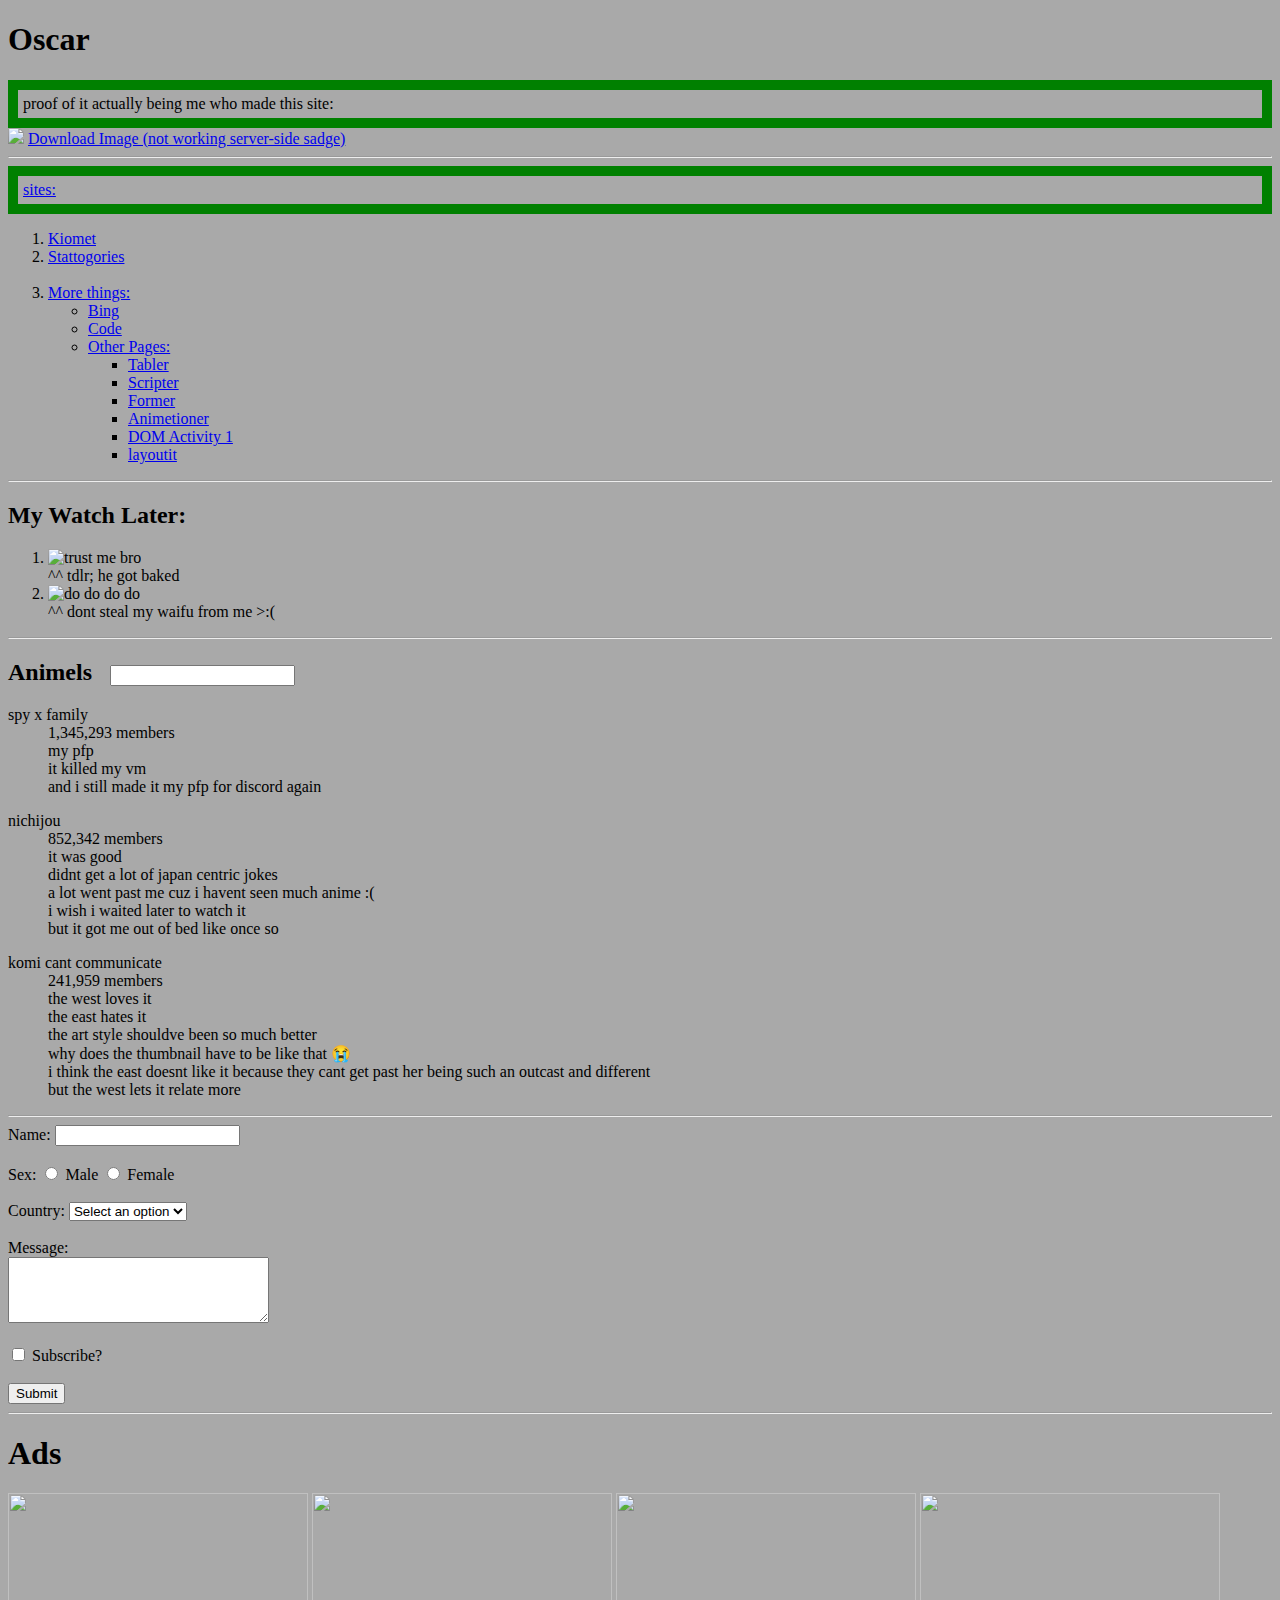
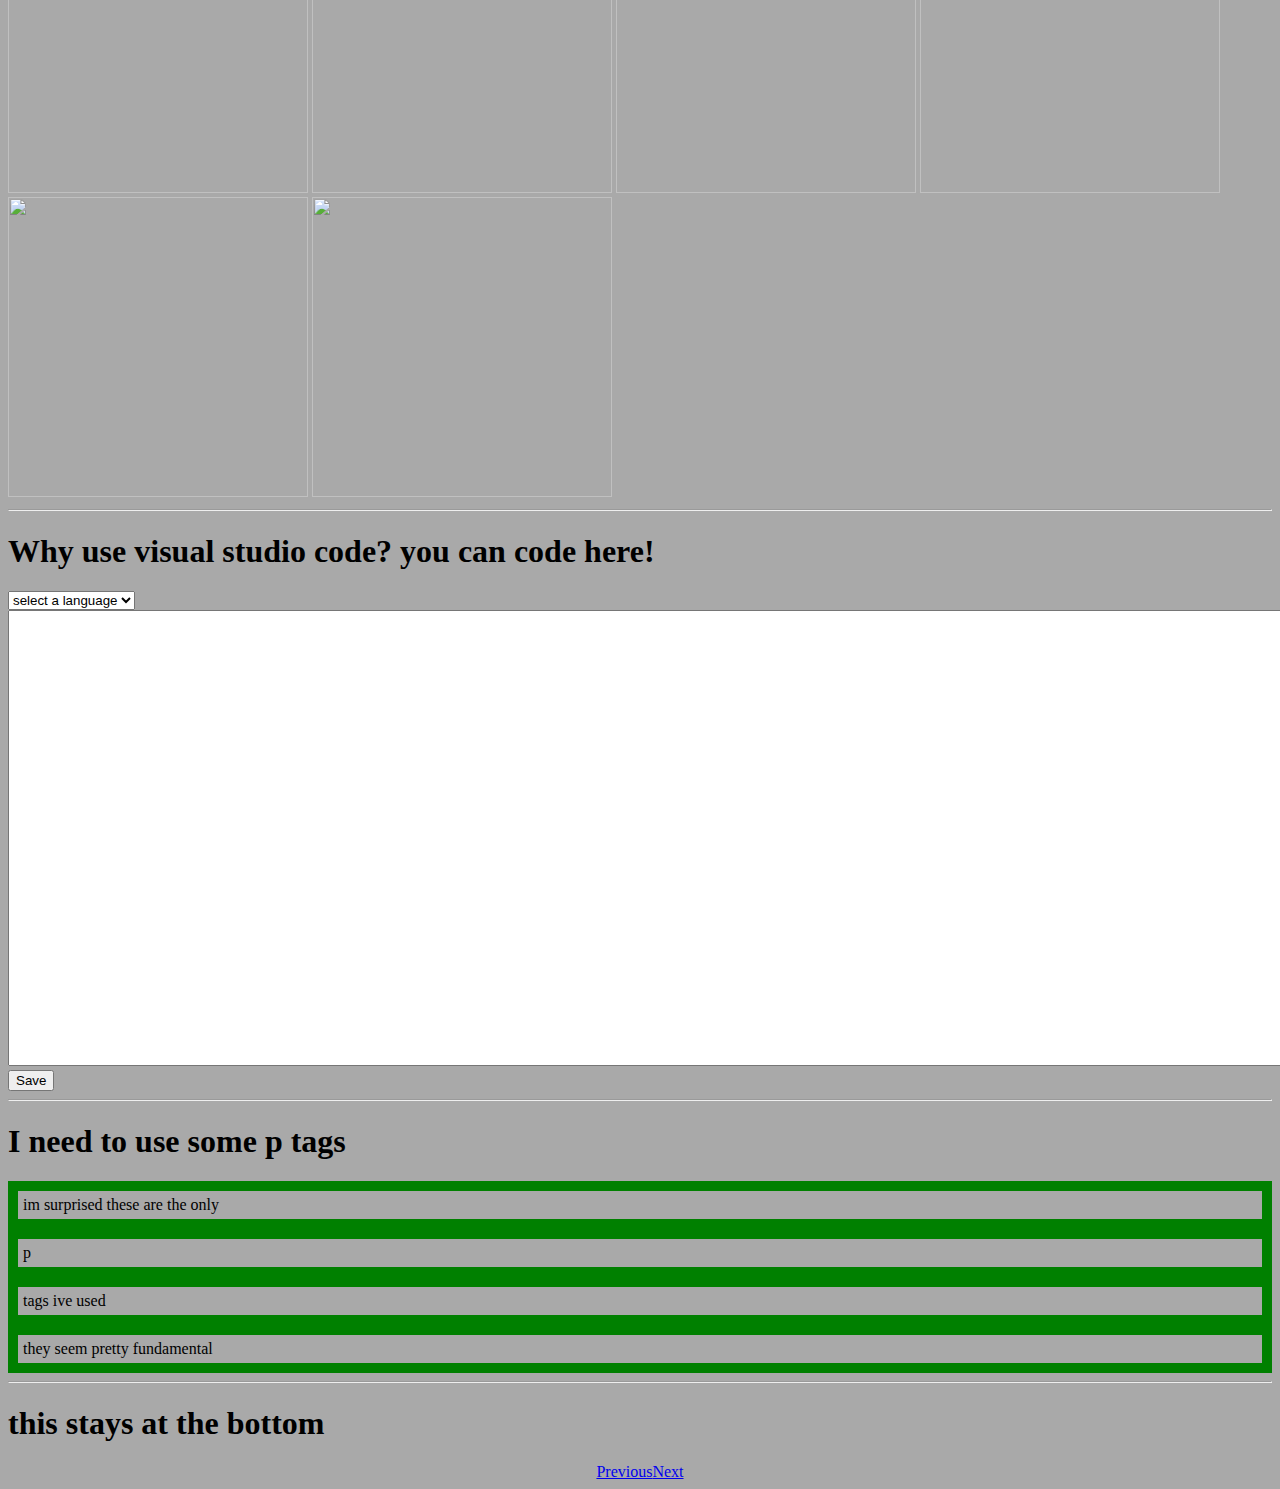
==== index.html @ 0e40cea9 "layouts" ====
<!DOCTYPE html>
<html lang="en">
    <head>
        <meta charset="UTF-8">
        <meta name="viewport" content="width=device-width, initial-scale=1.0">
        <title>...</title>
        <link rel="stylesheet" href="style.css">
        <script src="script.js"></script>
    </head>
    <body>
        <script>print('index.html')</script>
        <h1>Oscar</h1>
        <p>proof of it actually being me who made this site:</p>
        <img src="https://cdn.discordapp.com/attachments/1118134165448179742/1118498365198573639/b97528d8-0495-4833-b750-377b67da0306.png">
        <a href="https://cdn.discordapp.com/attachments/1118134165448179742/1118498365198573639/b97528d8-0495-4833-b750-377b67da0306.png" download="ITS ME">Download Image (not working server-side sadge)</a>

        <hr>
        <p><a href="https://www.whonix.org/">sites:</a></p>
        <ol>
            <li><a href="https://kiomet.com/">Kiomet</a></li>
            <li><a href="https://www.stattogories.com/">Stattogories</a></li>
            <br />
            <li><a href="https://discord.com/channels/1113578913797521408/1117435523468906506">More things:</a></li>
            <ul>
                <li><a href="https://www.bing.com/visualsearch?FORM=SBILNM">Bing</a></li>
                <li><a href="https://github.com/oscarcollege/hello">Code</a></li>
                <li><a href="https://products.hasbro.com/en-gb">Other Pages:</a></li>
                <ul>
                    <li><a href="tabler.html">Tabler</a></li>
                    <li><a href="scripter.html">Scripter</a></li>
                    <li><a href="former.html">Former</a></li>
                    <li><a href="animetioner.html">Animetioner</a></li>
                    <li><a href="dom-activity-1.html">DOM Activity 1</a></li>
                    <li><a href="layoutit.html">layoutit</a></li>
                </ul>
            </ul>
        </ol>

        <hr>
        <h2>My Watch Later:</h2>
        <ol>
            <li><img src="https://cdn.discordapp.com/attachments/1118134165448179742/1118140232118829066/20230610_000651.png" width="800" height="400" alt="trust me bro"><br>^^ tdlr; he got baked</li>
            <li><img src="https://cdn.discordapp.com/attachments/804491292897574944/1118159242646519889/c5a221038390a9551c4e4430ab25188c.png" width="800" height="400" alt="do do do do"><br>^^ dont steal my waifu from me >:(</li>
        </ol>

        <hr>
        <h2>Animels&nbsp;&nbsp;&nbsp;<input></h2>
        <dl>
            <dt>spy x family</dt>
            <dd>1,345,293 members</dd>
            <dd>my pfp</dd>
            <dd>it killed my vm</dd>
            <dd>and i still made it my pfp for discord again</dd>
        </dl>
        <dl>
            <dt>nichijou</dt>
            <dd>852,342 members</dd>
            <dd>it was good</dd>
            <dd>didnt get a lot of japan centric jokes</dd>
            <dd>a lot went past me cuz i havent seen much anime :(</dd>
            <dd>i wish i waited later to watch it</dd>
            <dd>but it got me out of bed like once so</dd>
        </dl>
        <dl>
            <dt>komi cant communicate</dt>
            <dd>241,959 members</dd>
            <dd>the west loves it</dd>
            <dd>the east hates it</dd>
            <dd>the art style shouldve been so much better</dd>
            <dd>why does the thumbnail have to be like that 😭</dd>
            <dd>i think the east doesnt like it because they cant get past her being such an outcast and different</dd>
            <dd>but the west lets it relate more</dd>
        </dl>

        <hr>
        <form>
            <label for="name">Name:</label>
            <input type="text" name="name"><br><br>
            
            <label for="sex">Sex:</label>
            <input type="radio" name="sex" id="male" value="male">
            <label for="male">Male</label>
            <input type="radio" name="sex" id="female" value="female">
            <label for="female">Female</label> <br><br>
            
            <label for="country">Country: </label>
            <select name="country" id="country">
                <option>Select an option</option>
                <option value="nepal">Nepal</option>
                <option value="usa">USA</option>
                <option value="australia">Australia</option>
            </select><br><br>
            
            <label for="message">Message:</label><br>
            <textarea name="message" id="message" cols="30" rows="4"></textarea><br><br>
            
            <input type="checkbox" name="newsletter" id="newsletter">
            <label for="newsletter">Subscribe?</label><br><br>
            
            <input type="submit" value="Submit">
        </form>

        <hr>
        <h1>Ads</h1>
        <img src="https://cdn.discordapp.com/attachments/1118134165448179742/1118832801253437470/image.png" width="300" height="300">
        <img src="https://cdn.discordapp.com/attachments/1118134165448179742/1118833495154884669/image.png" width="300" height="300">
        <img src="https://cdn.discordapp.com/attachments/1118134165448179742/1118832801253437470/image.png" width="300" height="300">
        <img src="https://cdn.discordapp.com/attachments/1118134165448179742/1118833495154884669/image.png" width="300" height="300">
        <img src="https://cdn.discordapp.com/attachments/1118134165448179742/1118832801253437470/image.png" width="300" height="300">
        <img src="https://cdn.discordapp.com/attachments/1118134165448179742/1118833495154884669/image.png" width="300" height="300">

        <hr>
        <h1>Why use visual studio code? you can code here!</h1>
        <select>
            <option>select a language</option>
            <option>python</option>
            <option>c++</option>
            <option>c#</option>
            <option>c</option>
            <option>html</option>
            <option>javascript</option>
            <option>java</option>
            <option>ruby</option>
            <option>go</option>
            <option>v</option>
            <option>julia</option>
            <option>markdown</option>
            <option>typescript</option>
            <option>rust</option>
            <option>php</option>
            <option>sql</option>
            <option>english</option>
            <option>lilish (conlang)</option>
            <option>portuguese</option>
            <option>toki pona</option>
        </select>
        <textarea rows="30" cols="175" id="myTextarea"></textarea>
        <button onclick="printTextarea()">Save</button>

        <hr>
        <h1>I need to use some p tags</h1>
        <p>im surprised these are the only</p>
        <p>p</p>
        <p>tags ive used</p>
        <p>they seem pretty fundamental</p>

        <hr>
        <h1>this stays at the bottom</h1>
        <div class="pagination">
            <a href="#" class="prev">Previous</a>
            <div class="pages"></div>
            <a href="#" class="next">Next</a>
        </div>

    </body>
</html>
---- style.css ----
@font-face {
    font-family: mine;
    src: url("Nunito.ttf");
}

body {
    background-color: darkgrey;
    font-family: mine;
}

p {
    border: 10px solid green;
    padding: 5px;
    margin: 0px;
}

@keyframes example {
    0% {background-color: red; width: 55px;}
    100% {background-color: yellow; width: 215px;}
}
  
.colourwow {
    width: 215px;
    height: 100px;
    background-color: black;
    animation-name: example;
    animation-duration: 3s;
    animation-iteration-count: 5;
    animation-direction: alternate;
}

.pagination {
    display: flex;
    justify-content: center;
    align-items: center;
}
  
.pages {
    display: flex;
    gap: 5px;
}
  
.pages a {
    padding: 5px 10px;
    text-decoration: none;
    color: #000;
}
  
.pages a.active {
    font-weight: bold;
}

@keyframes dotter {
    0% {opacity: 0;}
    100% {opacity: 100;}
}

.dot {
    width: 100px;
    height: 100px;
}

.dot-holder {
    display: grid;
    place-items: center;
}

#is-the-dot {
    background-color: purple;
    animation-name: dotter;
    animation-duration: 1s;
    animation-iteration-count: infinite;
    animation-timing-function: ease-in-out;
    animation-direction: alternate-reverse;
    border-radius: 20px;
}
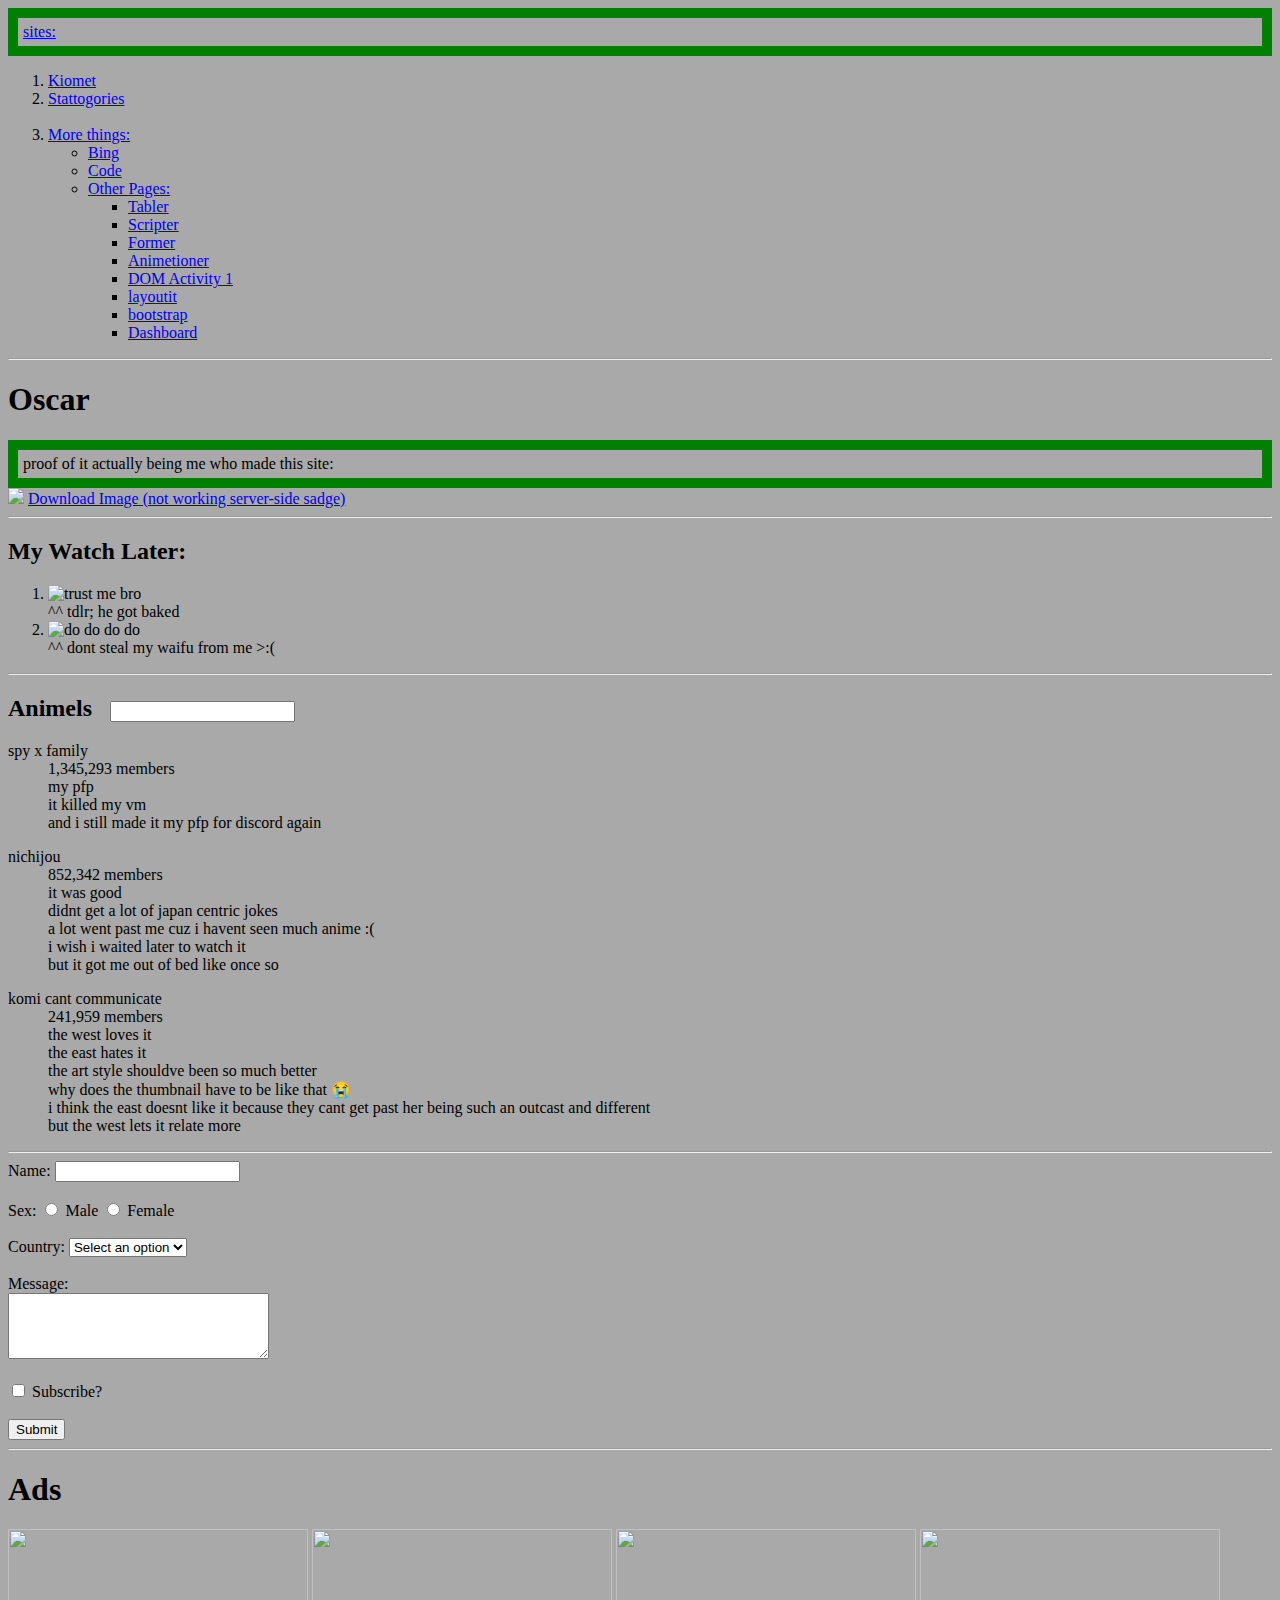
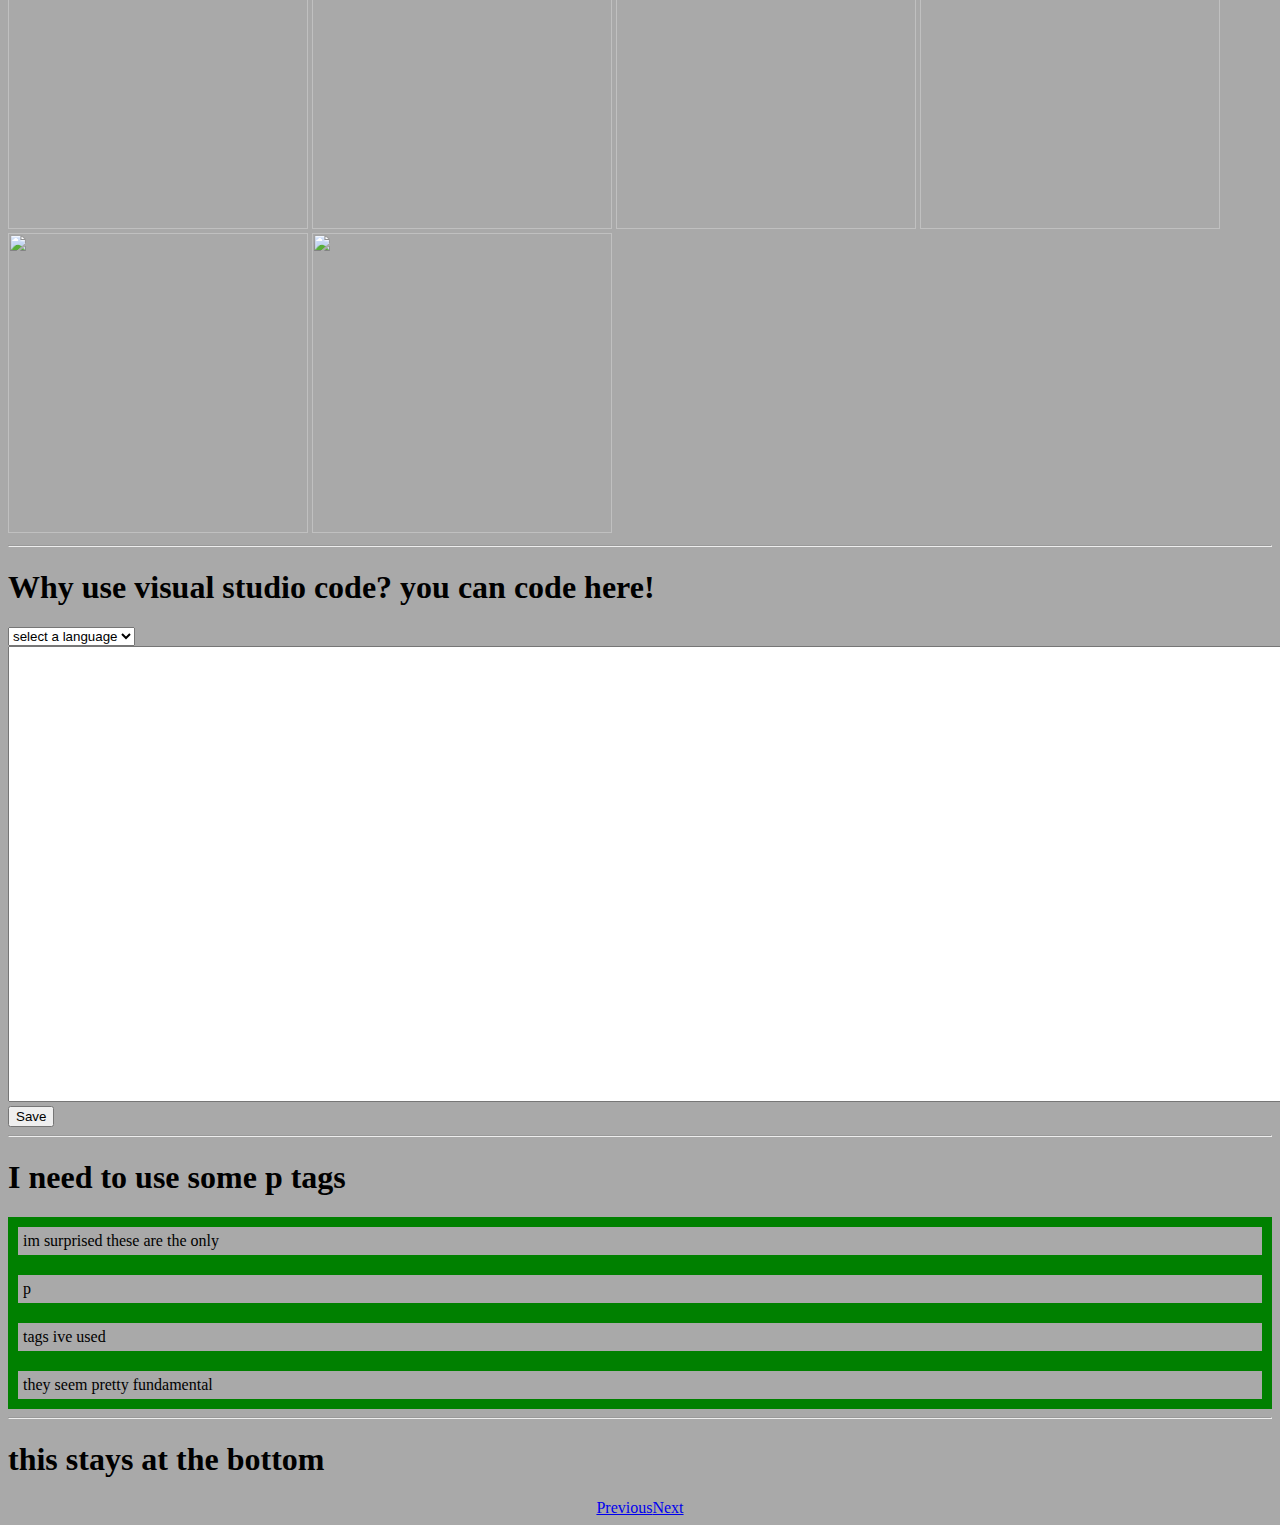
==== commit f562e6d5: "idk anymore" ====
--- a/index.html
+++ b/index.html
@@ -8,13 +8,6 @@
         <script src="script.js"></script>
     </head>
     <body>
-        <script>print('index.html')</script>
-        <h1>Oscar</h1>
-        <p>proof of it actually being me who made this site:</p>
-        <img src="https://cdn.discordapp.com/attachments/1118134165448179742/1118498365198573639/b97528d8-0495-4833-b750-377b67da0306.png">
-        <a href="https://cdn.discordapp.com/attachments/1118134165448179742/1118498365198573639/b97528d8-0495-4833-b750-377b67da0306.png" download="ITS ME">Download Image (not working server-side sadge)</a>
-
-        <hr>
         <p><a href="https://www.whonix.org/">sites:</a></p>
         <ol>
             <li><a href="https://kiomet.com/">Kiomet</a></li>
@@ -32,9 +25,17 @@
                     <li><a href="animetioner.html">Animetioner</a></li>
                     <li><a href="dom-activity-1.html">DOM Activity 1</a></li>
                     <li><a href="layoutit.html">layoutit</a></li>
+                    <li><a href="card.html">bootstrap</a></li>
+                    <li><a href="http://10.32.240.60/dashboard/">Dashboard</a></li>
                 </ul>
             </ul>
         </ol>
+
+        <hr>
+        <h1>Oscar</h1>
+        <p>proof of it actually being me who made this site:</p>
+        <img src="https://cdn.discordapp.com/attachments/1118134165448179742/1118498365198573639/b97528d8-0495-4833-b750-377b67da0306.png">
+        <a href="https://cdn.discordapp.com/attachments/1118134165448179742/1118498365198573639/b97528d8-0495-4833-b750-377b67da0306.png" download="ITS ME">Download Image (not working server-side sadge)</a>
 
         <hr>
         <h2>My Watch Later:</h2>
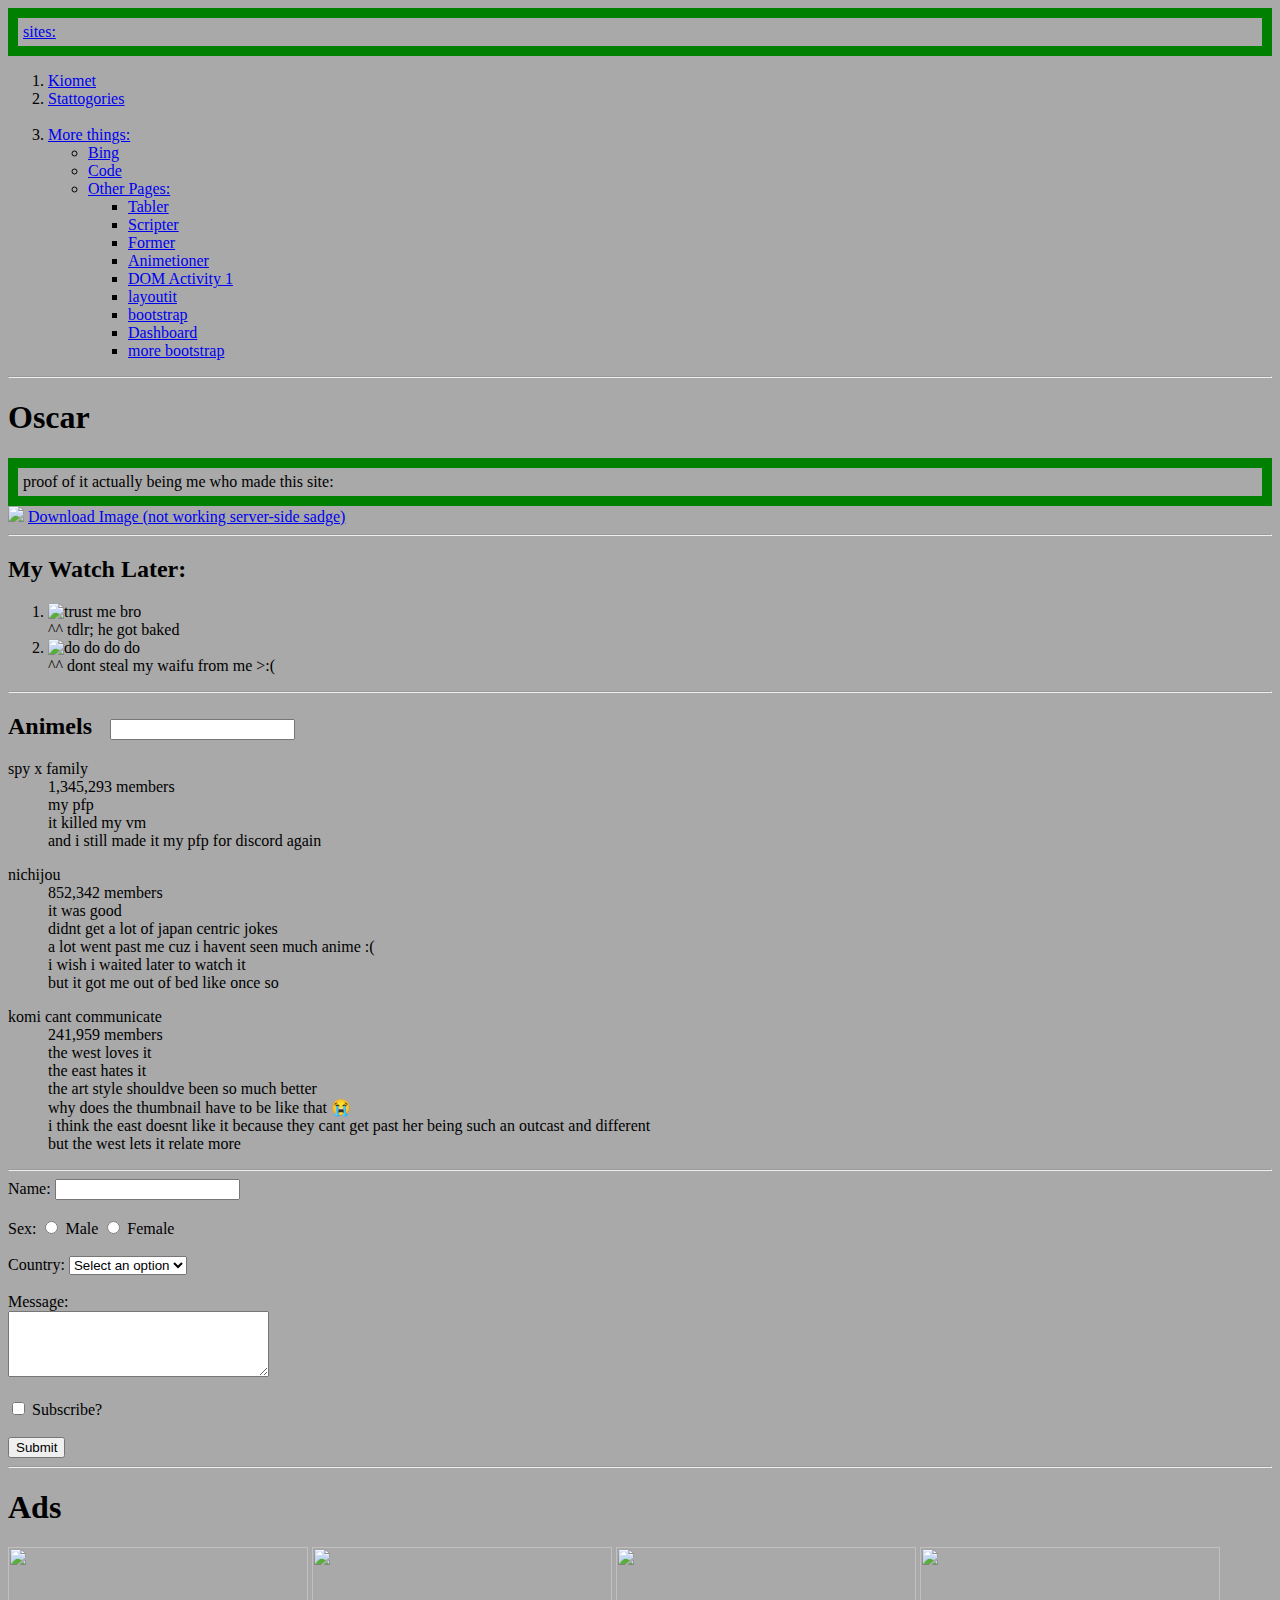
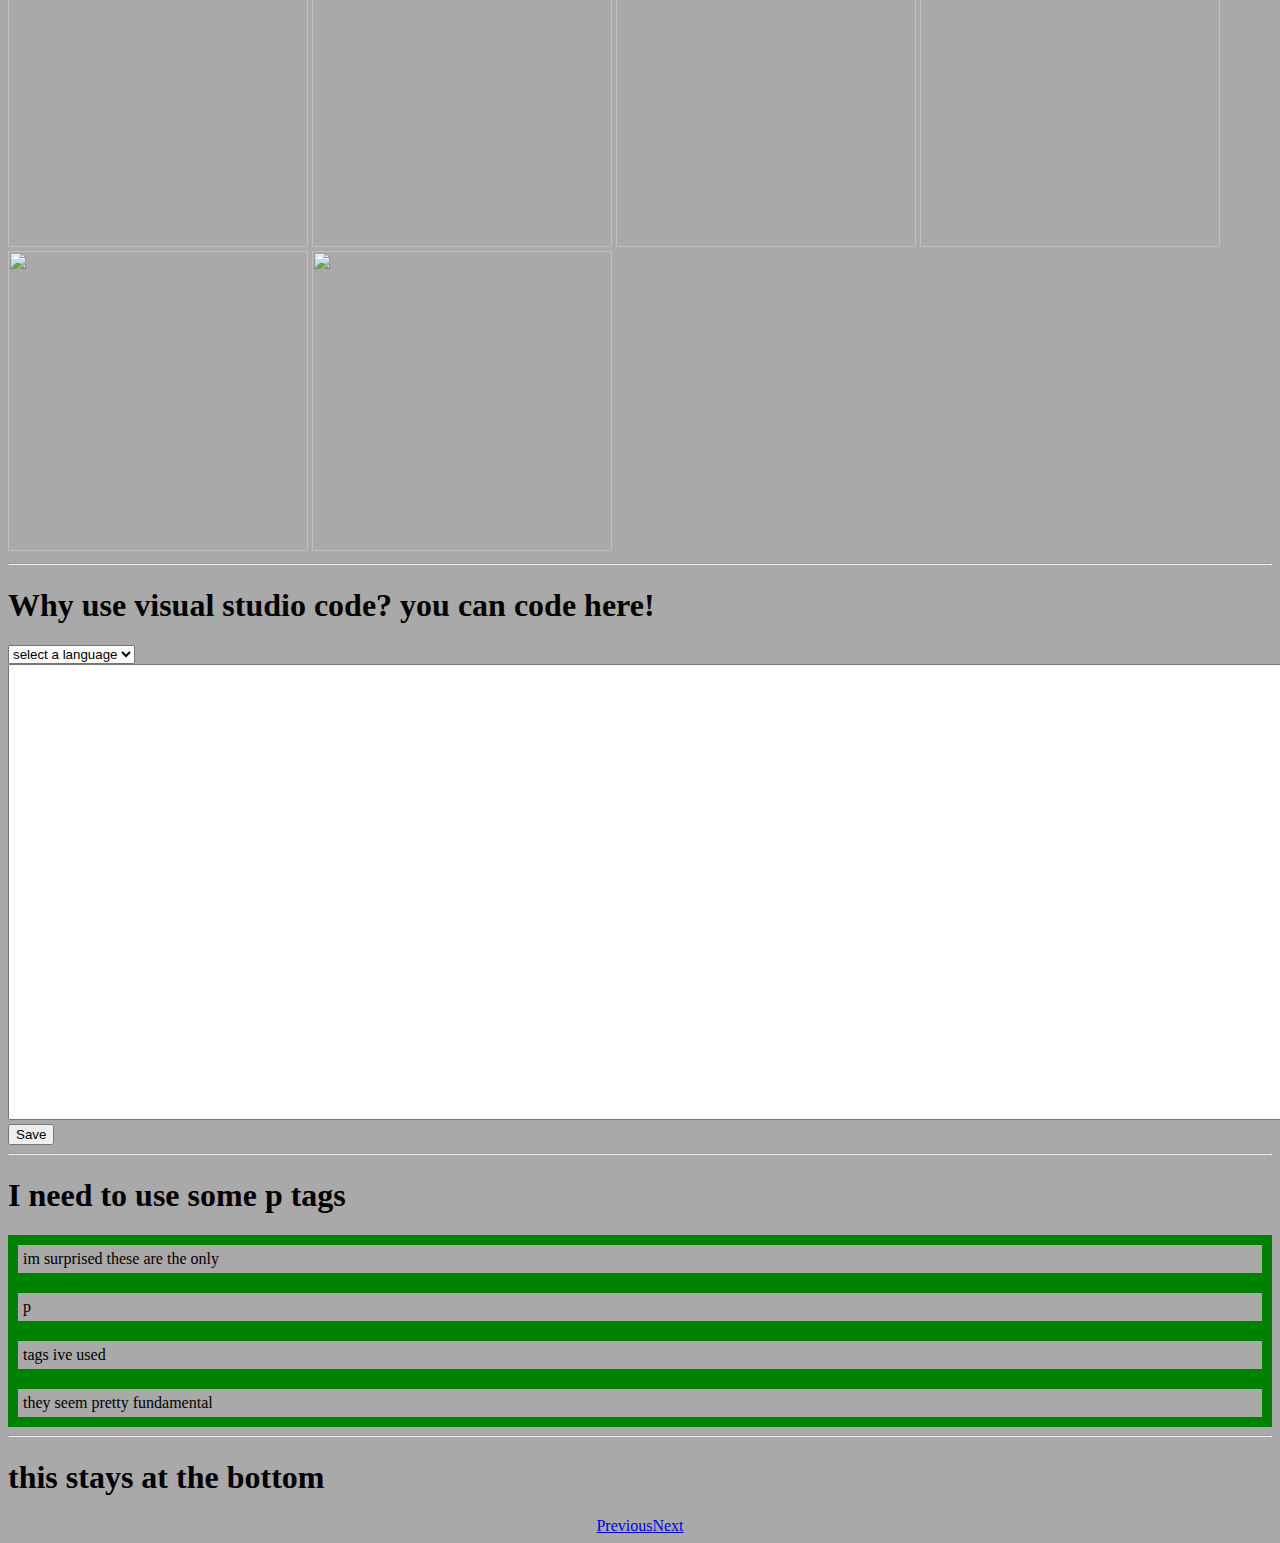
==== commit abb5541a: "real bootstrapping" ====
--- a/index.html
+++ b/index.html
@@ -27,6 +27,7 @@
                     <li><a href="layoutit.html">layoutit</a></li>
                     <li><a href="card.html">bootstrap</a></li>
                     <li><a href="http://10.32.240.60/dashboard/">Dashboard</a></li>
+                    <li><a href="http://10.32.240.60/yay/yay/hello/booting.php">more bootstrap</a></li>
                 </ul>
             </ul>
         </ol>
